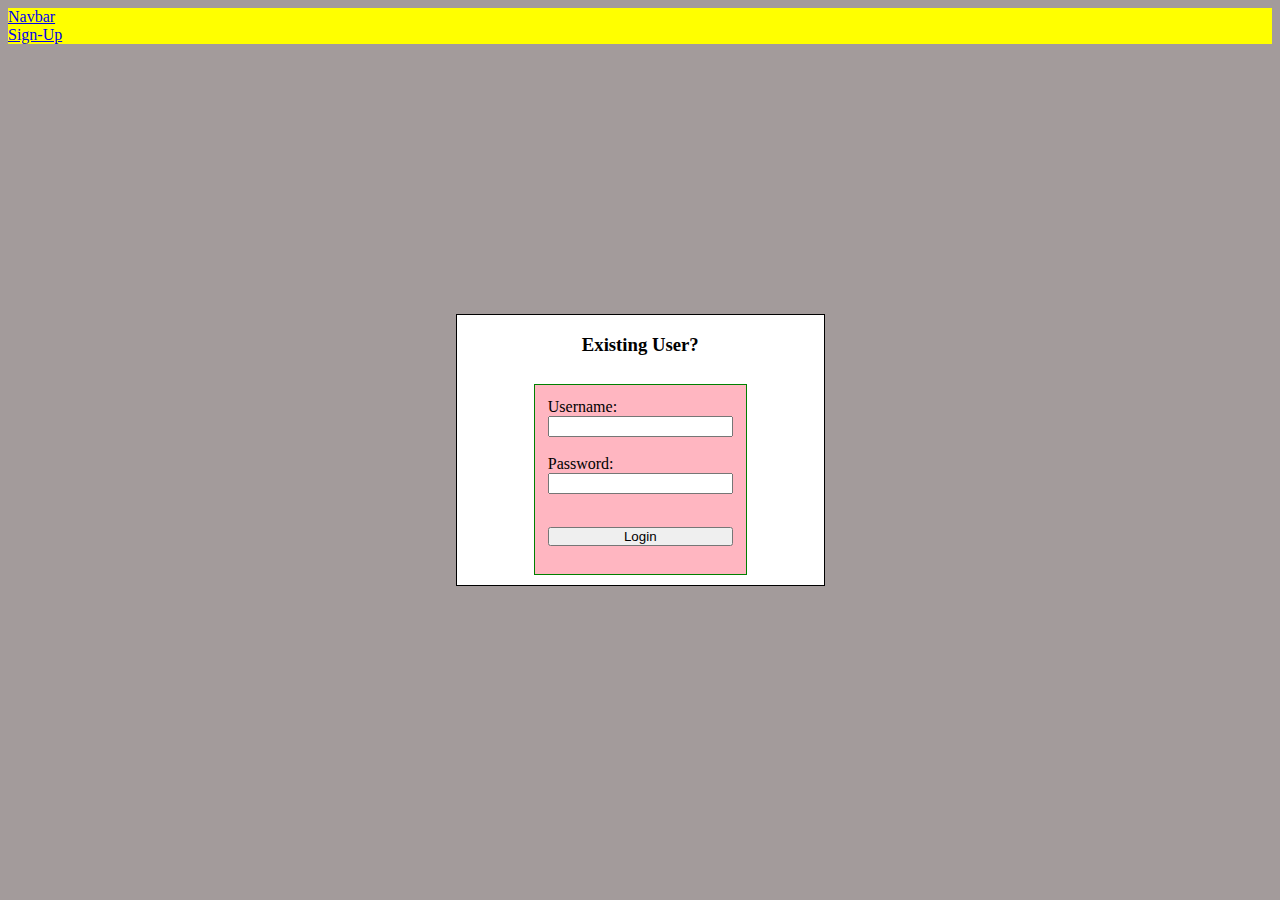
==== index.html @ 46d03dac "Add files via upload" ====
<!DOCTYPE html>
<html lang="en">
  <head>
    <meta charset="UTF-8" />
    <meta http-equiv="X-UA-Compatible" content="IE=edge" />
    <meta name="viewport" content="width=device-width, initial-scale=1.0" />
    <title>Login Page</title>
    <!-- custom CSS -->
    <link rel="stylesheet" href="index.css" />
    <!-- bootstrap CSS -->
    <link
      rel="stylesheet"
      href="https://cdn.jsdelivr.net/npm/bootstrap-icons@1.10.4/font/bootstrap-icons.css" />
    <link
      href="https://cdn.jsdelivr.net/npm/bootstrap@5.3.0-alpha3/dist/css/bootstrap.min.css"
      rel="stylesheet"
      integrity="sha384-KK94CHFLLe+nY2dmCWGMq91rCGa5gtU4mk92HdvYe+M/SXH301p5ILy+dN9+nJOZ"
      crossorigin="anonymous" />
  </head>
  <body id="login" style="background-color: rgb(163, 155, 155);">
    <header>
      <div class="header" >
        <nav class="navbar navbar-expand-lg " style="background-color: yellow;">
          <div class="container-fluid">
            <a class="navbar-brand" href="#">Navbar</a>
            <form class="d-flex" role="search">
              <a class="navbar-brand btn btn-outline-success" href="./signup/index.html">Sign-Up</a>
            </form>
          </div>
        </nav>
      </div>
    </header>
    <div class="login_pg">
      <h3>Existing User?</h3>
      <form id="login-form" class="login-form" method="post">
        <label for="username">Username:</label>
        <input type="text" id="username" name="username" />
        <br />
        <label for="password">Password:</label>
        <input type="password" id="password" name="password" />
        <br />
        <input class="btn btn-success"
          type="submit"
          style="cursor: pointer ;    display: flex;
          width: 100%;
          align-items: center;
          text-align: center;
          padding: 0px 40%;
          margin: 15px 0px;"
          value="Login"
          onclick="switchcases()" />
        <span>
          <button id="signup"
          class="btn btn-success" style="
          display: flex;
          width: 100%;
          align-items: center;
          text-align: center;
          padding: 0px 40%;
          margin: 15px 0px;
                display: none">
            <a
              href="./signup/index.html"
              style="text-decoration: none;  color: white"
              >Sign Up</a
            >
          </button>
        </span>
        <p id="error-msg" style="color: red; display: none">
          Invalid username or password. Please try again.
        </p>
      </form>
    </div>

    <script src="index.js"></script>
  </body>
</html>
---- index.css ----
/* login page */
.login_pg{
    background-color: white;
    display: flex;
    flex-direction: column;
    justify-content: center;
    align-items: center;
    width: 29%;
    border: 1px solid black;
    height: 50%;
    margin: 30vh 35vw;

}
.strt{
    left: 16%;
}
.login-form{
    display: flex;
    flex-direction: column;
    justify-content: center;
    margin: 10px;
    border: 1px solid green;
    padding: 13px;
    background-color: lightpink
}

.all{
    display: flex;

}
/* logouT button */
.logouT{
    background-color: black;
    color: white;

}
.logouT:hover{
    background-color: green;

}
.itemList{
    width: 80%;
    align-items: center;
    justify-content: center;
    display: flex;
    padding: 22p
}
.cartList{
    right: 0%;
    position: fixed;
}
.card{
    margin: 24px
}
#all{
    display: flex;
    justify-content: space-between;
    margin: 5% 10%;
}
#maincontent{
    display: flex;
}
/* #cartitem{
    border: 2px solid yellow;
    margin: 0px 10px;
} */
.continer{
    
    padding: 5px;
}
.box{
    display: flex;
    flex-direction: column;
    align-items: center;
    justify-content: space-between;
    border: 1px solid yellow;
    border-radius: 5px;
    padding:15px
}
.img_box{
    width: 100%;
    height:180px;
    display: flex;
    align-items: center;
    justify-content: center;
}
.images{
    max-width: 90%;
    max-height: 90%;
    object-fit:cover;
    object-position: center;
}
.bottom{
    margin-top: 20px;
    width: 100%;
    text-align: center;
    display: flex;
    flex-direction: column;
    align-items: center;
    justify-content: center;
    height: 110px;
}
h2{
    font-size: 20px;
    color: red;

}
#button{
    width: 100%;
    position: relative;
    border: none;
    border-radius: 5px;
    background-color: yellow;
    padding: 7px 25px;
    color: black;

}
#button:hover{
    background-color: #333;
    color: white;
}
.range{
    border-radius: 50%;
}
.cart-item{
    display: flex;
    align-items: center;
    justify-content: space-between;
    padding: 10px;
    background-color: white;
    border-bottom: 1px solid #333;
    border-radius: 5px;
    margin: 10px;
}
.row-img{
    width: 50px;
    height: 50px;
    border-radius: 50px;
    border: 1px solid yellow;
    display: flex;
    align-items: center;
    justify-content: center;
}
.rowimg{
    max-width: 45px;
    max-height: 45px;
    border-radius: 50%;
}
.bi-trash3:hover{
    cursor: pointer;
    color: white;
    background-color: black;
    border-radius: 40%;
}
.container{
    display: flex;
    width: 70%;
    margin-bottom: 30%;
}
#root{
    width: 60%;
    display: grid;
    grid-template-columns: repeat(2,1fr);
    grid-gap: 20px;
}.sidebar{
    width:40%;
    border-radius: 5px;
    background-color: #eee;
    margin-left: 20%;
    padding: 15px;
    text-align: center;
}
.sidebar2{
    width:70%;
    border-radius: 5px;
    background-color: #eee;
    margin-left: 0%;
    padding: 15px;
    text-align: center;
}
/* .head{
    
} */
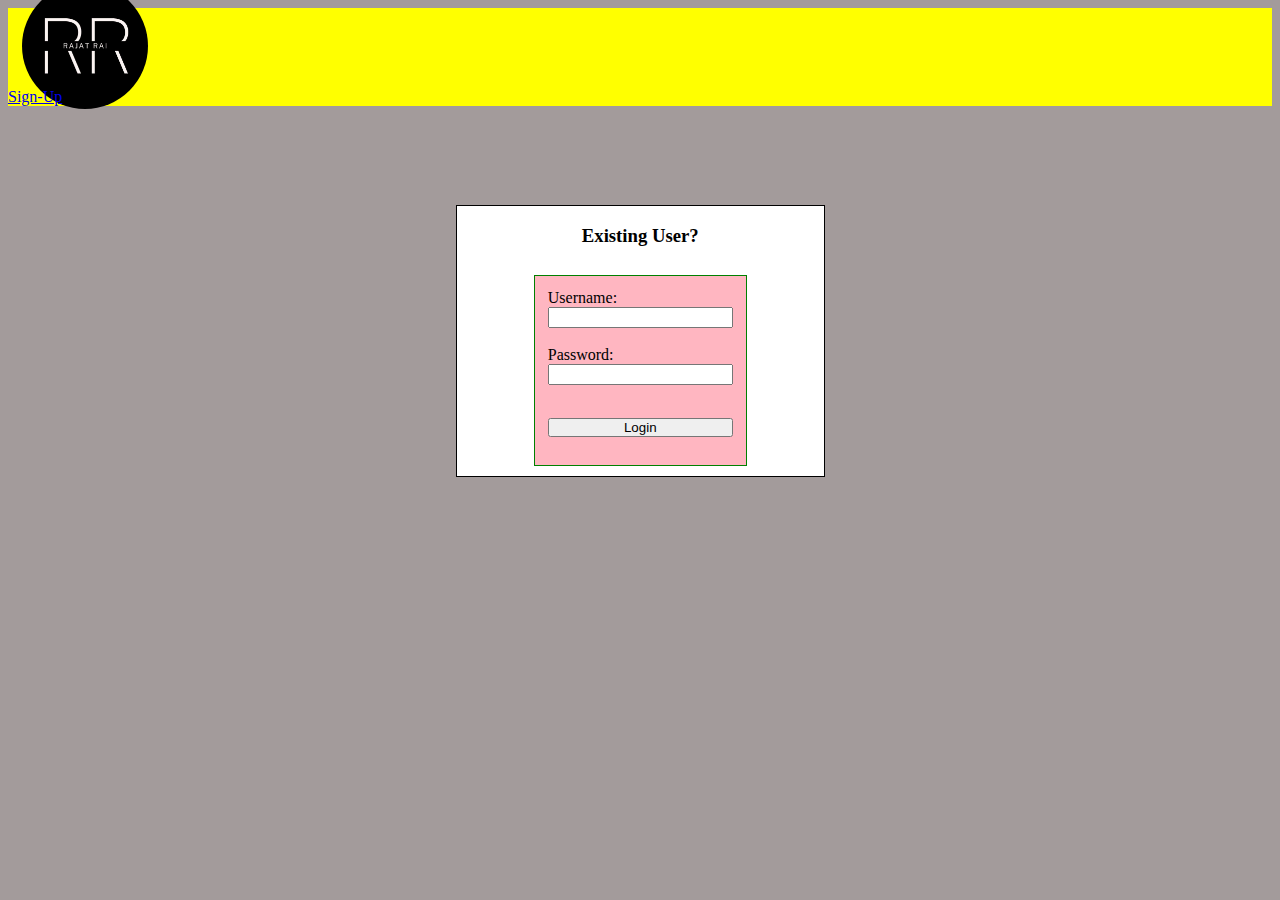
==== commit 1958a399: "main" ====
--- a/index.html
+++ b/index.html
@@ -22,7 +22,12 @@
       <div class="header" >
         <nav class="navbar navbar-expand-lg " style="background-color: yellow;">
           <div class="container-fluid">
-            <a class="navbar-brand" href="#">Navbar</a>
+            <a class="navbar-brand" href="#"><img style="    width: 10%;
+              height: 7%;
+              border: 0;
+              border-radius: 50%;
+              margin: -2% 14px;" src="./assets/Rajat rai.jpg" alt="">
+              </a>
             <form class="d-flex" role="search">
               <a class="navbar-brand btn btn-outline-success" href="./signup/index.html">Sign-Up</a>
             </form>
--- a/index.css
+++ b/index.css
@@ -8,7 +8,7 @@
     width: 29%;
     border: 1px solid black;
     height: 50%;
-    margin: 30vh 35vw;
+    margin: 11vh 35vw;
 
 }
 .strt{
